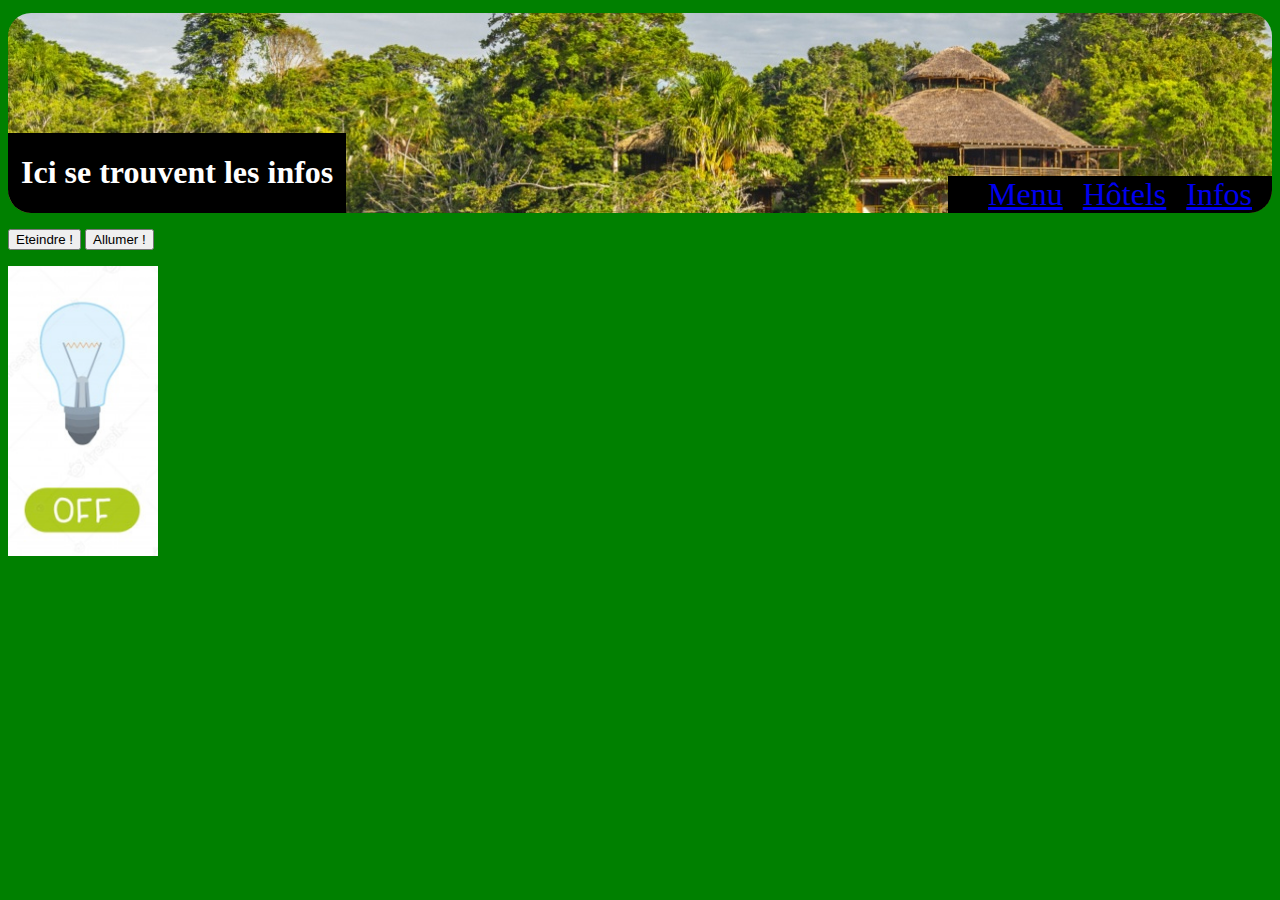
==== info.html @ 64fa531a "updateInfosAustralie" ====
<!DOCTYPE html>
<html lang="fr" dir="ltr">
  <head>
    <meta charset="utf-8">
    <link rel="stylesheet" href="style.css">
    <title>Hôtel de luxe - Infos</title>
  </head>
  <body>
    <header>
        <div id="titre_principal">
          <h1>Ici se trouvent les infos</h1>
        </div>
        <nav>
          <ul>
            <li> <a href="index.html"> Menu </a></li>
            <li> <a href="index.html#image2"> Hôtels </a></li>
            <li> <a href="info.html"> Infos</a></li>
          </ul>
        </nav>
    </header>

    <script>

      function openLights()
      {
       document.getElementById("theImage").src="images/openLights.png";
      }

      function closeLights()
      {
       document.getElementById("theImage").src="images/closeLights.png";
      }
    </script>
    <p> <button type="button" name="button" id="theButton" onclick="closeLights()">Eteindre !</button>
    <button type="button" name="button" id="theButton" onclick="openLights()">Allumer !</button></p>
    <img id="theImage" src="images/closeLights.png">

  </body>
</html>
---- style.css ----
body
{
  background-color: green;
}

header
{
  position: relative;
  display:flex;
  justify-content: space-between;
  align-items: flex-end;
  height: 200px;
  margin-top: 1%;
  background-image: url('images/Foret_amazonienne.jpeg');
  border-radius: 23px;
}

#titre_principal
{
  background-color: black;
  border-bottom-left-radius: 23px;
}

#titre_principal h1
{
  margin-left: 13px;
  margin-right: 13px;
  font-size: 2em;
  color: white;
}

nav
{
  position: relative;
  bottom: -8%;
}

nav ul
{
  list-style-type: none;
  display: flex;
  background-color: black;
  border-bottom-right-radius: 23px;
}

nav li
{
  margin-right: 20px;
  font-size: 2em;
  color: white;
}

section
{
  display: flex;
  align-items: flex-start;
}

.article1
{
  width: 700px;
  padding: 2px 20px;
  margin: 20px 50px 0 20px;
  border-radius: 23px;
  background-color: black;
}

.article1 p, .article1 h2
{
  color: white;
}

#image1 img, #image2 img
{
  width: 700px;

}

#imageGuide
{
  display: flex;
  flex-direction: column;
}

#imageGuide img
{
  width: 400px;
  object-fit: contain;
  border-radius: 23px;
  margin-top: 20px;

}

p
{
  text-align: justify;
}

#theImage
{
  width: 150px;
  height: 290px;
  object-fit: cover;
}
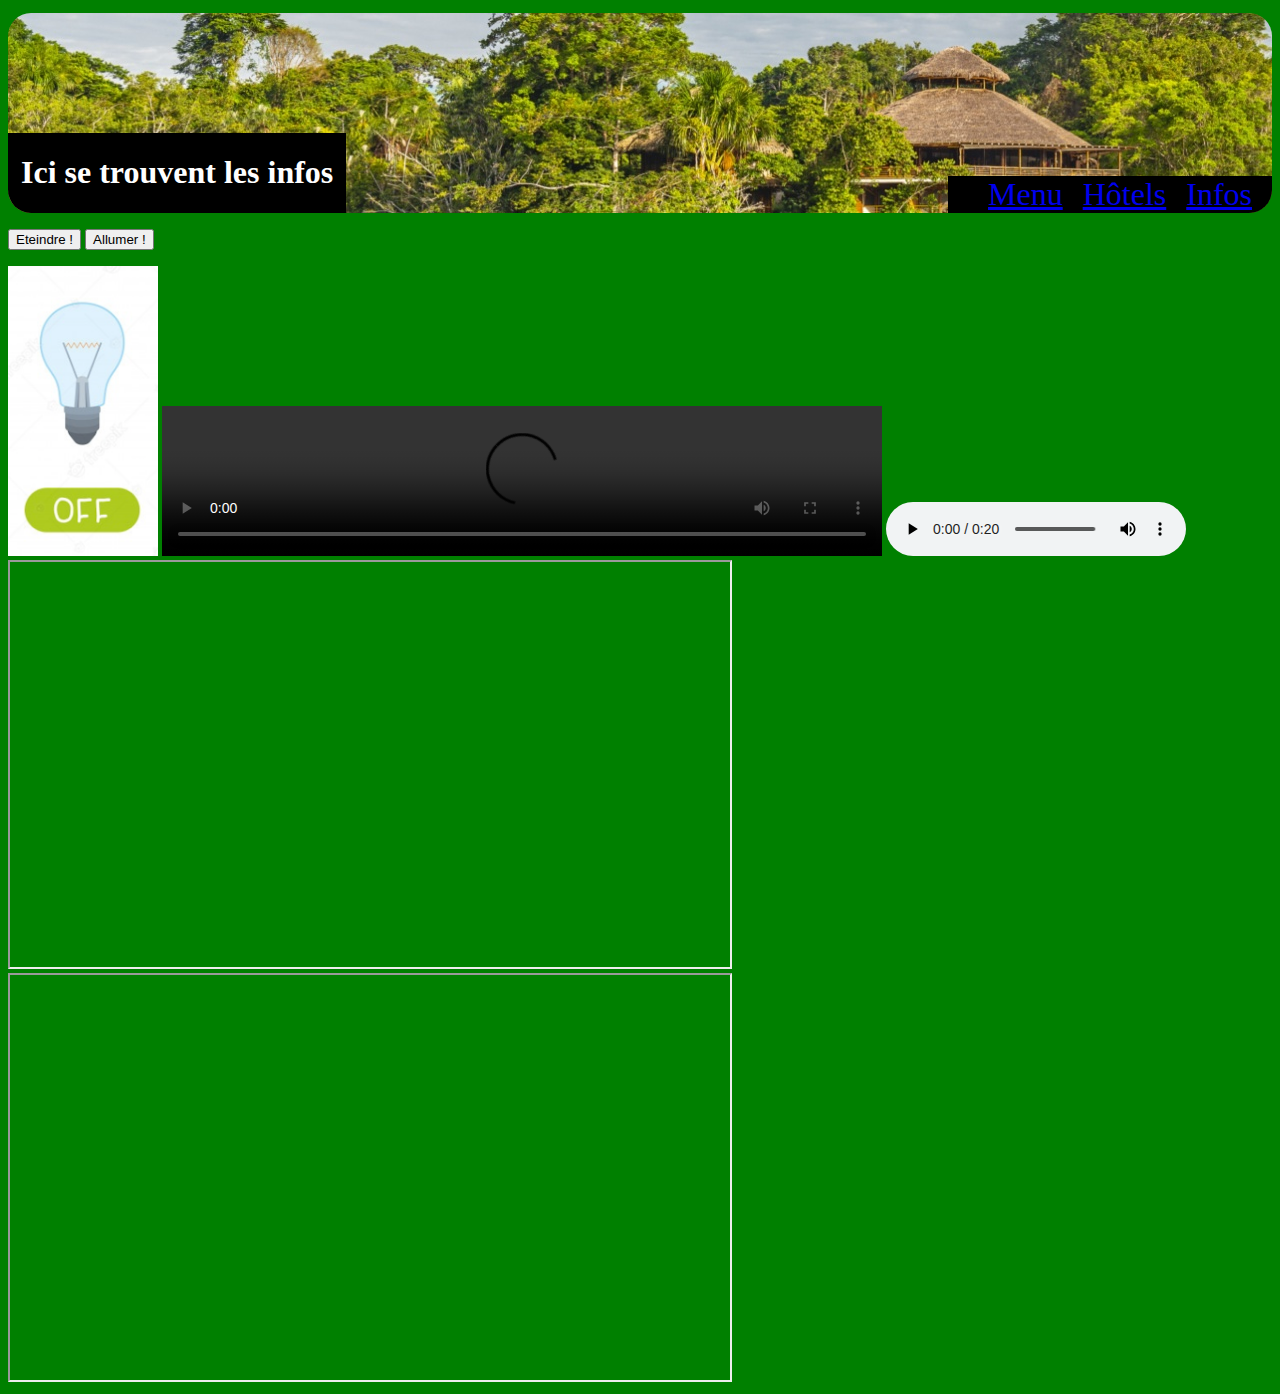
==== commit d87eae40: "add video audio" ====
--- a/info.html
+++ b/info.html
@@ -35,5 +35,26 @@
     <button type="button" name="button" id="theButton" onclick="openLights()">Allumer !</button></p>
     <img id="theImage" src="images/closeLights.png">
 
+
+    <video controls width="720">
+
+    <source src="videos/Musique_Instagram_1.mp4">
+          <type="video/.mp4">
+    </video>
+
+  <audio controls>
+    <source src="audios/petite_tristesse.mp3">
+
+  </audio>
+
+  <iframe width="720" height="405"
+  src="https://www.youtube.com/embed/tgbNymZ7vqY">
+  </iframe>
+
+  <iframe width="720" height="405"
+  src="https://www.instagram.com/p/CYUy5_bNKan/?utm_source=ig_web_copy_link">
+  </iframe>
+
+
   </body>
 </html>
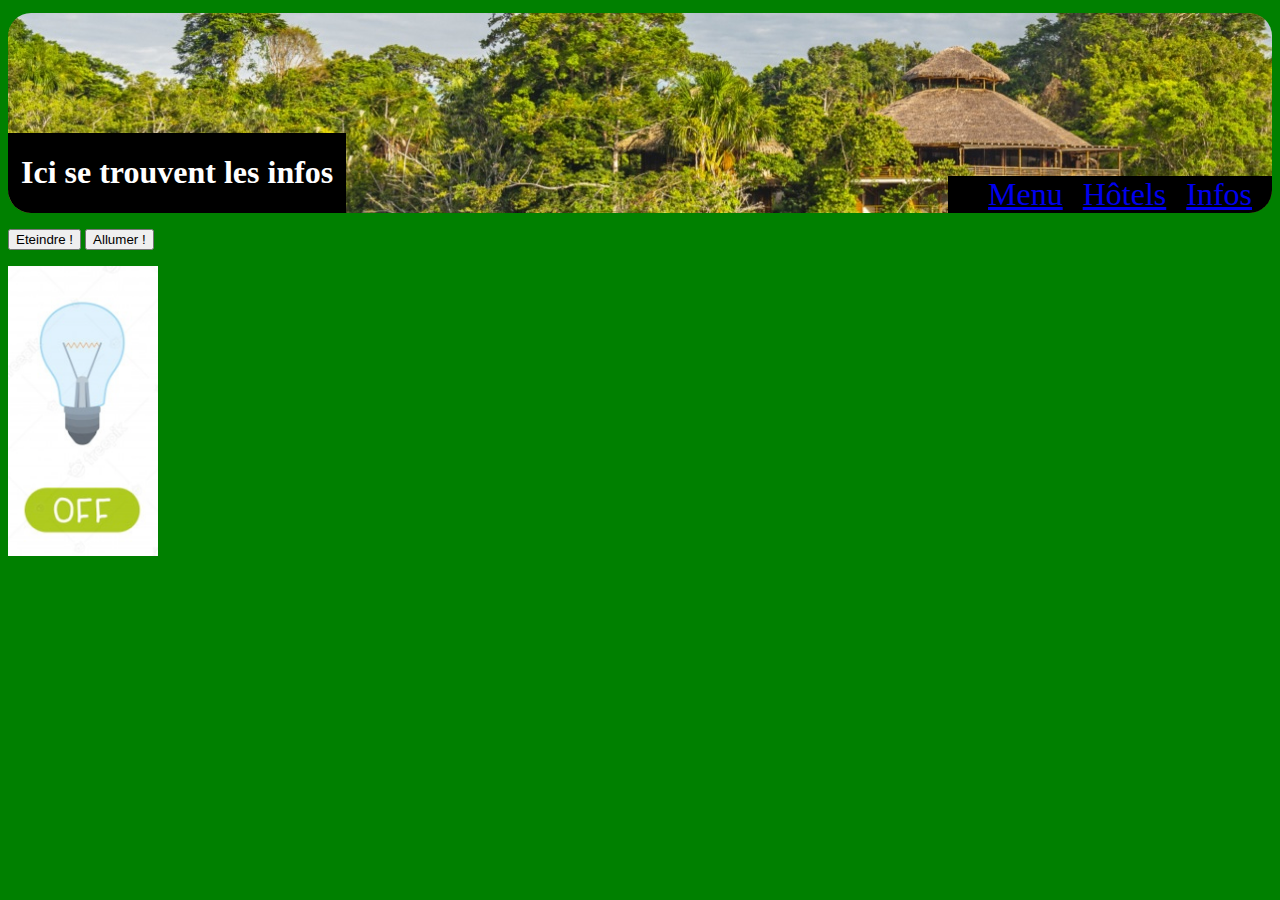
==== commit 854f3838: "last Australie" ====
--- a/info.html
+++ b/info.html
@@ -30,31 +30,14 @@
       {
        document.getElementById("theImage").src="images/closeLights.png";
       }
+
+
     </script>
     <p> <button type="button" name="button" id="theButton" onclick="closeLights()">Eteindre !</button>
     <button type="button" name="button" id="theButton" onclick="openLights()">Allumer !</button></p>
     <img id="theImage" src="images/closeLights.png">
 
 
-    <video controls width="720">
-
-    <source src="videos/Musique_Instagram_1.mp4">
-          <type="video/.mp4">
-    </video>
-
-  <audio controls>
-    <source src="audios/petite_tristesse.mp3">
-
-  </audio>
-
-  <iframe width="720" height="405"
-  src="https://www.youtube.com/embed/tgbNymZ7vqY">
-  </iframe>
-
-  <iframe width="720" height="405"
-  src="https://www.instagram.com/p/CYUy5_bNKan/?utm_source=ig_web_copy_link">
-  </iframe>
-
 
   </body>
 </html>
